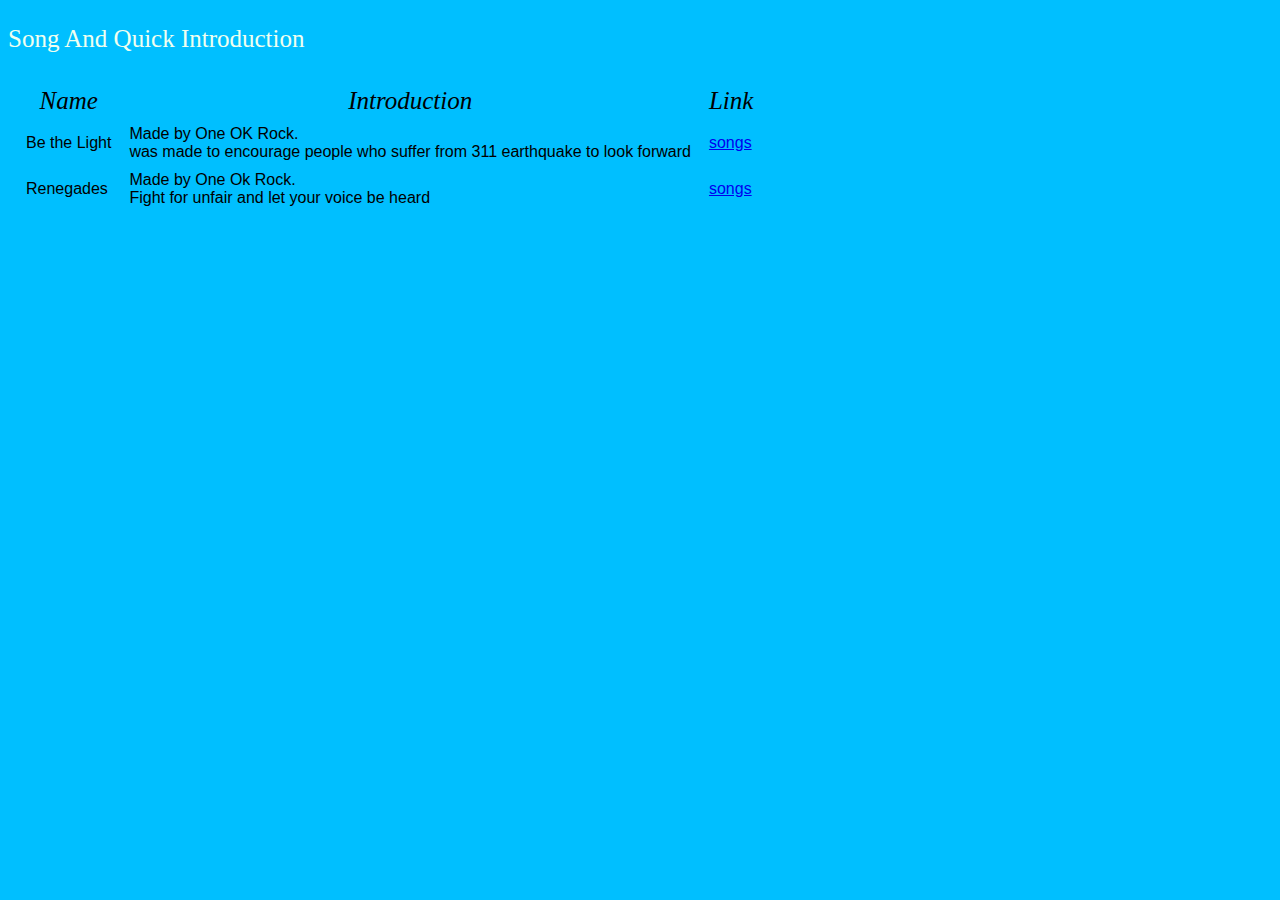
==== song.html @ a6a31743 "Add files via upload" ====
<!DOCTYPE html>
<html lang="en">
<head>
    <meta charset="UTF-8">
    <title>Song Introduction</title>
    <style>
        body{
            background-color: deepskyblue;
        }
        table{
            margin-top: 10px;
            border-spacing: 1em .5em;
            padding-left: 1px;
        }
        th{
            font-family: 'Times New Roman', Times, serif;
            font-weight: 10;
            font-size: 25px;
            font-style: italic;
        }
        td{
            font-style: normal;
            font-family: Arial, Helvetica, sans-serif;
        }
        p{
            color: honeydew;
            font-size: 25px;
        }
    </style>
  
</head>
<body>
    <p>Song And Quick Introduction</p>
    <table>
        <thead>
            <tr>
            <th>Name</th>
            <th>Introduction</th>
            <th>Link</th>
            </tr>
        </thead>
        <tbody>
            <tr>
                <td>Be the Light</td>
                <td> Made by One OK Rock.<br>was made to encourage people who suffer from 311 earthquake to look forward</td>
                <td><a href="https://www.youtube.com/watch?v=drSMZgnmJjk">songs</a></td>
            </tr>
            <tr>
                <td>Renegades</td>
                <td>Made by One Ok Rock.<br>Fight for unfair and let your voice be heard</td>
                <td><a href="https://www.youtube.com/watch?v=4n5bpeh5NNg">songs</a></td>
            </tr>
        </tbody>
    </table>
    
</body>
</html>
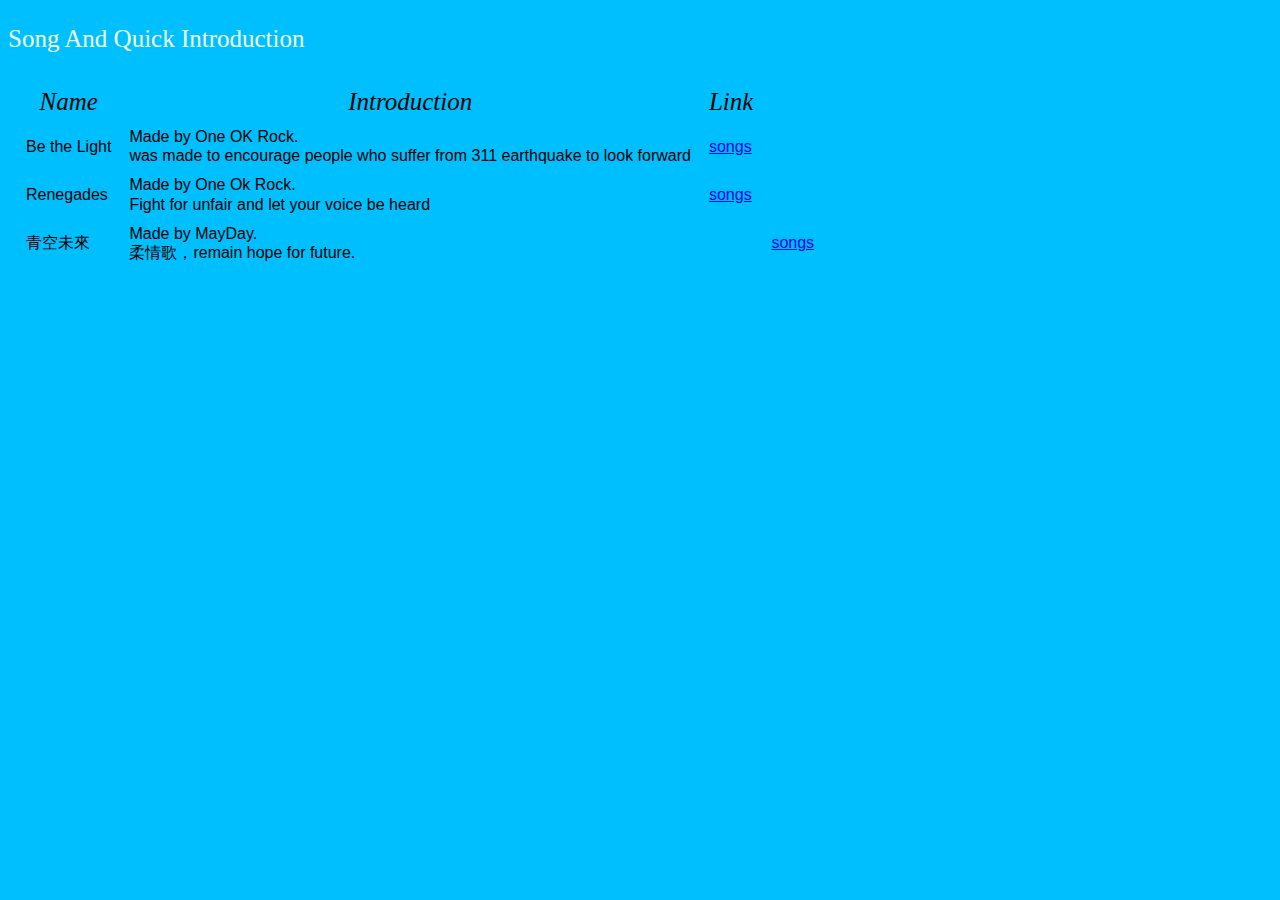
==== commit 43aef5dc: "Update song.html" ====
--- a/song.html
+++ b/song.html
@@ -10,6 +10,7 @@
         table{
             margin-top: 10px;
             border-spacing: 1em .5em;
+            line-height:1.2;
             padding-left: 1px;
         }
         th{
@@ -50,8 +51,13 @@
                 <td>Made by One Ok Rock.<br>Fight for unfair and let your voice be heard</td>
                 <td><a href="https://www.youtube.com/watch?v=4n5bpeh5NNg">songs</a></td>
             </tr>
+            <tr>
+                <td>青空未來</td>
+                <td>Made by MayDay.<br>柔情歌，remain hope for future.<td>
+                <td><a href="https://www.youtube.com/watch?v=AUp8MZbkQfI">songs</a><td>
+            </tr>
         </tbody>
     </table>
     
 </body>
-</html>+</html>
